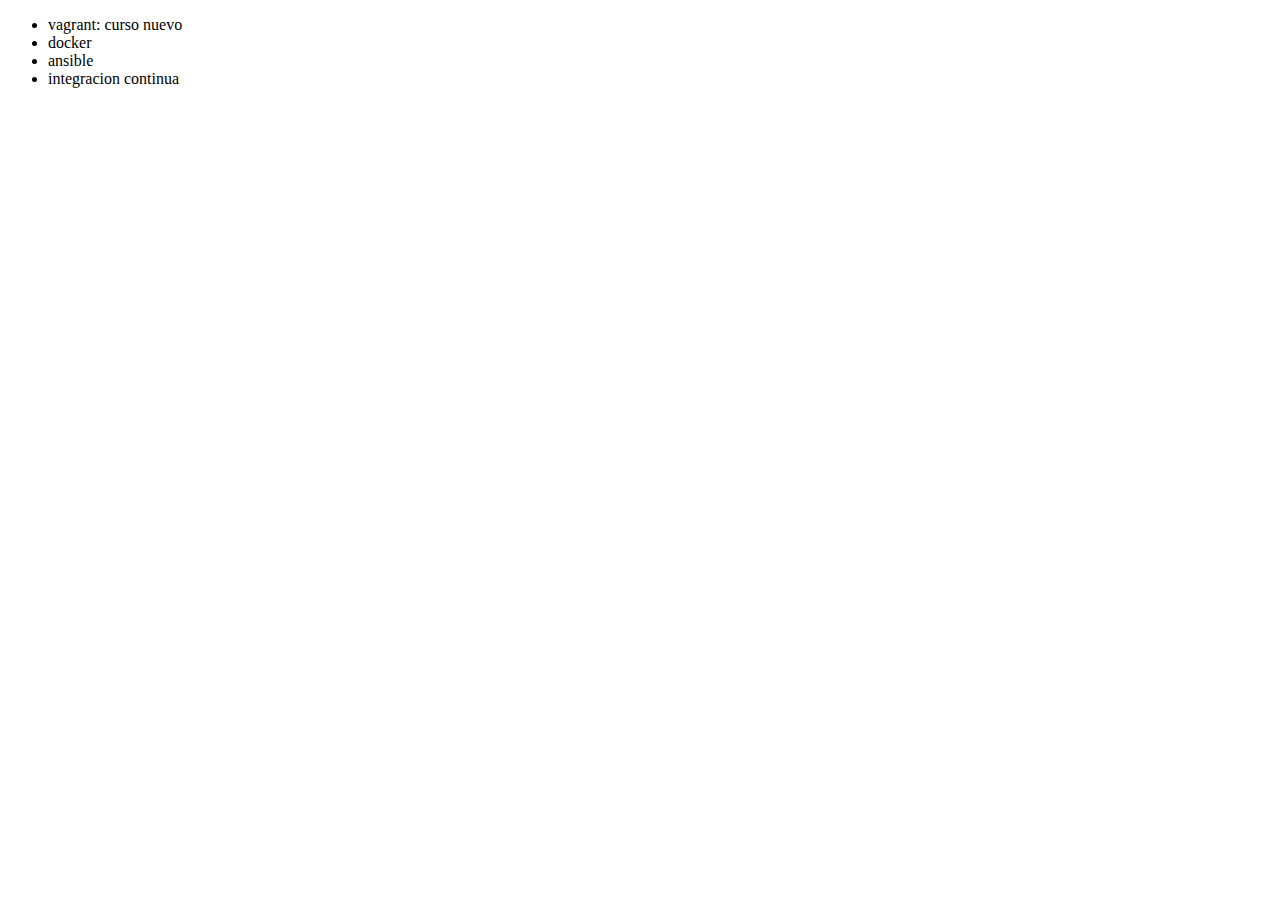
==== index.html @ 69c5deae "se creo una lista de cursos" ====
<!DOCTYPE html>

<html LANG="es">
    <head>
        <meta charset="UTF-8">
        <title>Curso de Alura</title>
    </head>
    <body>
        <ul>
            <li>vagrant: curso nuevo</li>
            <li>docker</li>
            <li>ansible</li>
            <li>integracion continua</li>



        </ul>
    </body>
</html>
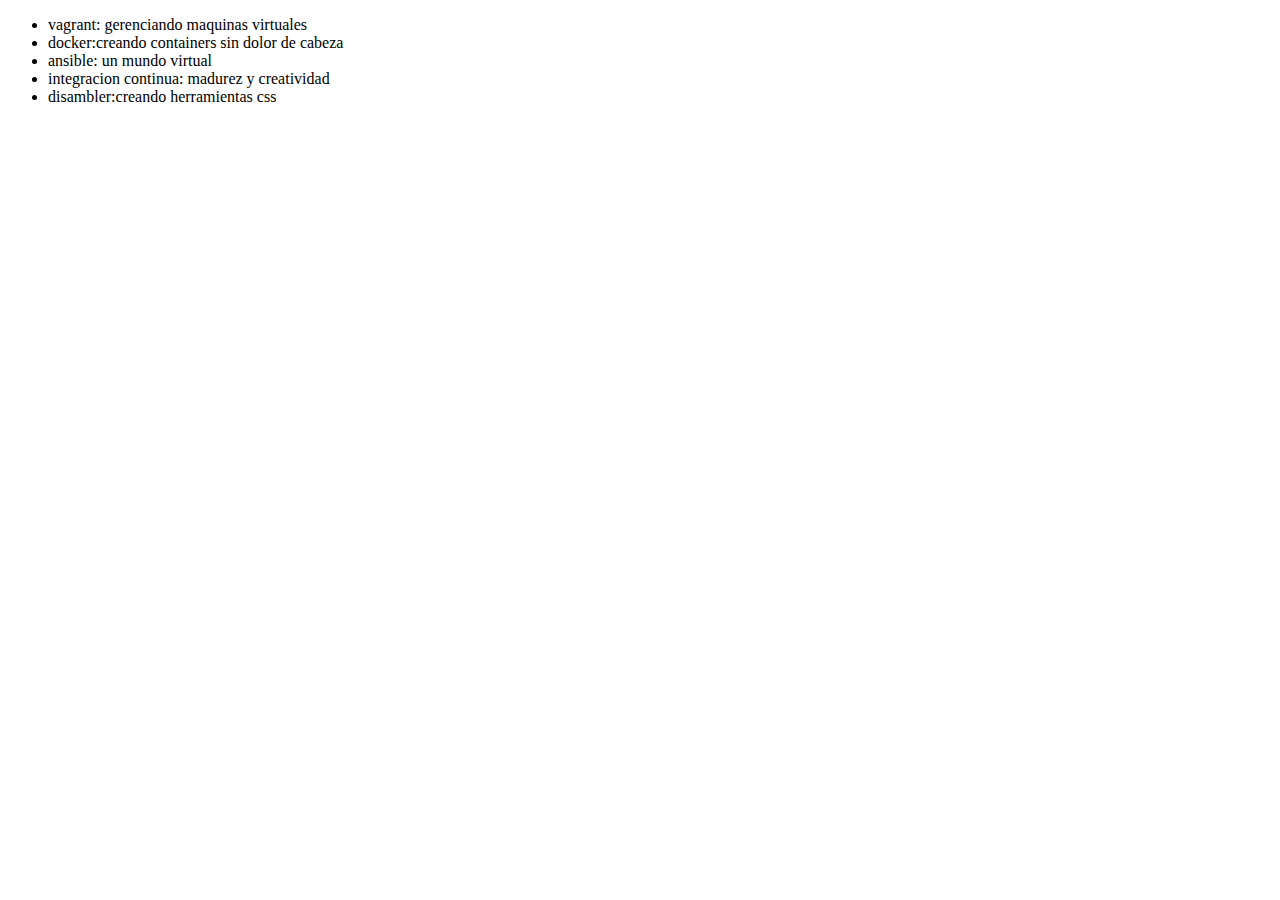
==== commit e6669640: "se agrego un nuevo curso a la lista" ====
--- a/index.html
+++ b/index.html
@@ -3,15 +3,15 @@
 <html LANG="es">
     <head>
         <meta charset="UTF-8">
-        <title>Curso de Alura</title>
+        <title>Curso de Alura-2022</title>
     </head>
     <body>
         <ul>
-            <li>vagrant: curso nuevo</li>
-            <li>docker</li>
-            <li>ansible</li>
-            <li>integracion continua</li>
-
+            <li>vagrant: gerenciando maquinas virtuales</li>
+            <li>docker:creando containers sin dolor de cabeza</li>
+            <li>ansible: un mundo virtual</li>
+            <li>integracion continua: madurez y creatividad</li>
+            <li>disambler:creando herramientas css</li>
 
 
         </ul>
